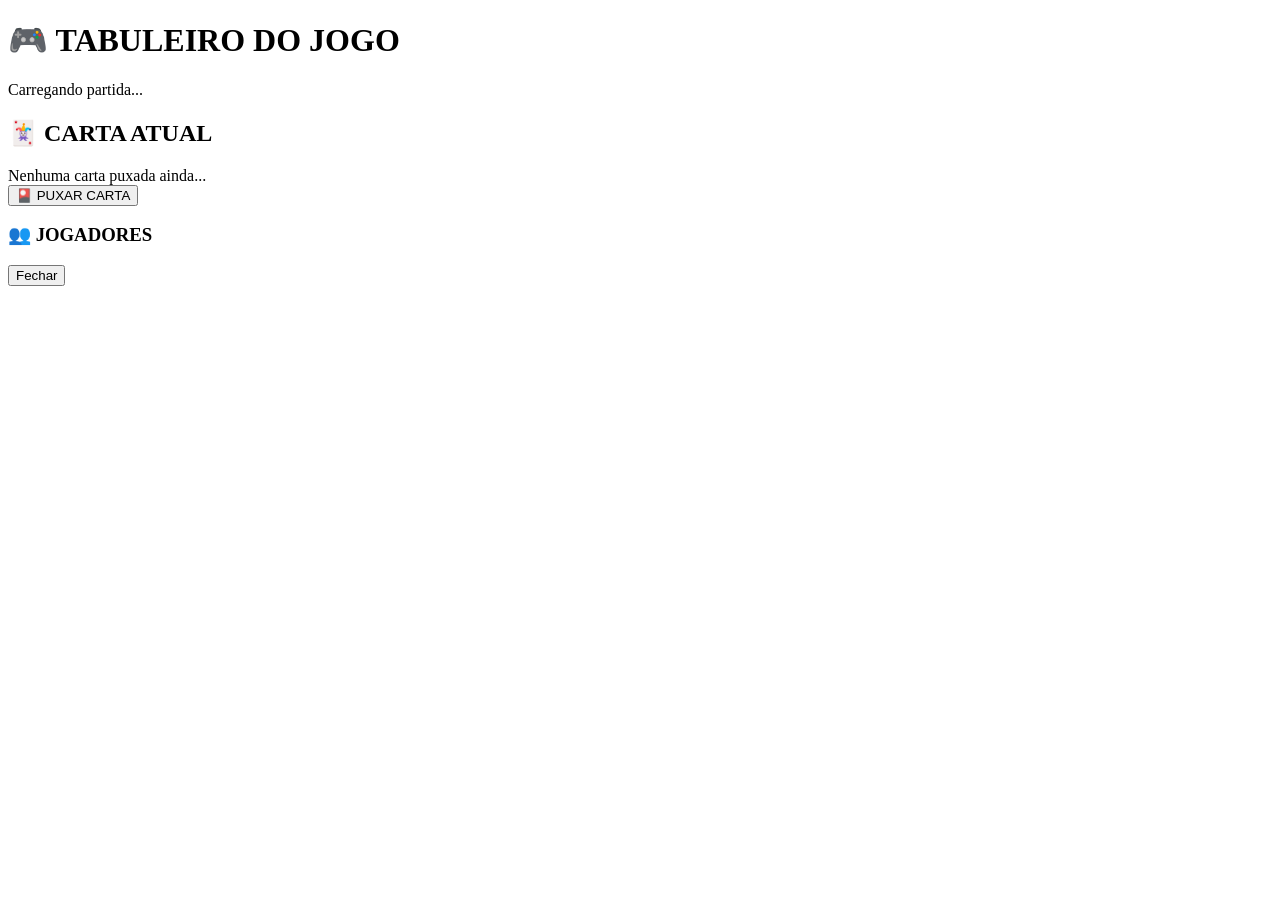
==== app/templates/Tabuleiro.html @ c84343a2 "Implementa novo tabuleiro e lógica de cartas cartas ainda não aparecem" ====
<!DOCTYPE html>
<html lang="pt-br">
<head>
    <meta charset="UTF-8">
    <title>Tabuleiro - Pixel Game</title>
    <script src="https://cdn.socket.io/4.7.2/socket.io.min.js"></script>
    <link href="https://fonts.googleapis.com/css2?family=Press+Start+2P&display=swap" rel="stylesheet">
    <link rel="stylesheet" href="/static/css/tabuleiro.css">
</head>
<body>
<div class="game-container">
    <div class="game-header">
        <h1 class="game-title">🎮 TABULEIRO DO JOGO</h1>
        <div class="turn-info" id="turnInfo">Carregando partida...</div>
    </div>

    <div class="board-container">
        <div class="board" id="board"></div>
    </div>

    <div class="sidebar">
        <div class="card-area">
            <h2 class="card-title">🃏 CARTA ATUAL</h2>
            <div class="card-display" id="cardText">Nenhuma carta puxada ainda...</div>
            <button class="btn-pixel" id="drawCardBtn">🎴 PUXAR CARTA</button>
        </div>

        <div class="players-info">
            <h3 class="card-title">👥 JOGADORES</h3>
            <div id="playersList"></div>
        </div>
    </div>
</div>

<!-- Modal da carta -->
<div id="cardModal">
    <div id="cardQuestion"></div>
    <div id="cardOptions"></div>
    <button id="closeCard" class="btn-pixel">Fechar</button>
</div>

<script type="module" src="/static/js/tabuleiro.js"></script>
</body>
</html>
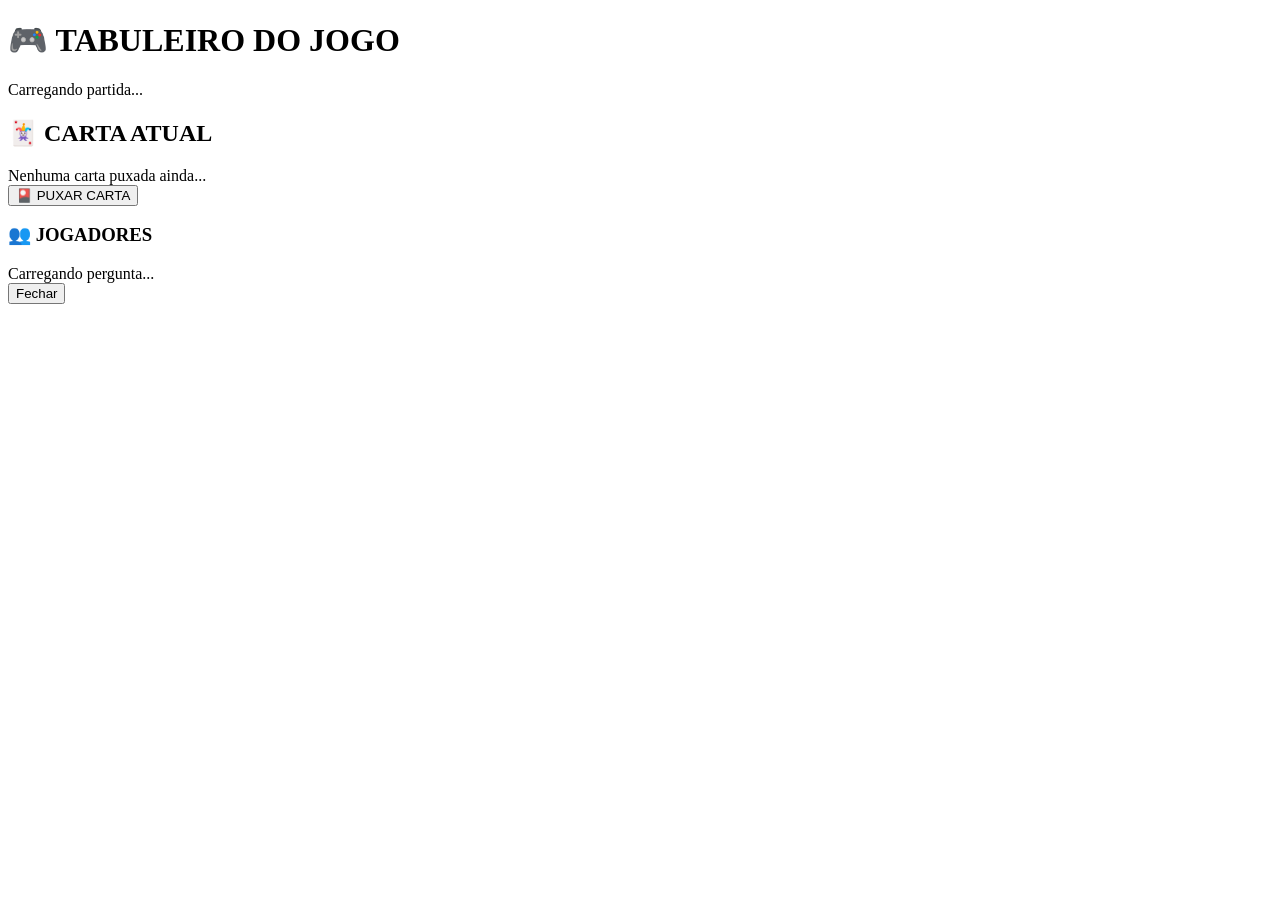
==== commit 93c5b878: "Implementa novo tabuleiro e lógica de cartas cartas ainda não aparecem" ====
--- a/app/templates/Tabuleiro.html
+++ b/app/templates/Tabuleiro.html
@@ -9,22 +9,27 @@
 </head>
 <body>
 <div class="game-container">
+    <!-- HEADER -->
     <div class="game-header">
         <h1 class="game-title">🎮 TABULEIRO DO JOGO</h1>
         <div class="turn-info" id="turnInfo">Carregando partida...</div>
     </div>
 
+    <!-- TABULEIRO -->
     <div class="board-container">
         <div class="board" id="board"></div>
     </div>
 
+    <!-- SIDEBAR -->
     <div class="sidebar">
+        <!-- CARTA ATUAL -->
         <div class="card-area">
             <h2 class="card-title">🃏 CARTA ATUAL</h2>
             <div class="card-display" id="cardText">Nenhuma carta puxada ainda...</div>
             <button class="btn-pixel" id="drawCardBtn">🎴 PUXAR CARTA</button>
         </div>
 
+        <!-- JOGADORES -->
         <div class="players-info">
             <h3 class="card-title">👥 JOGADORES</h3>
             <div id="playersList"></div>
@@ -32,11 +37,13 @@
     </div>
 </div>
 
-<!-- Modal da carta -->
-<div id="cardModal">
-    <div id="cardQuestion"></div>
-    <div id="cardOptions"></div>
-    <button id="closeCard" class="btn-pixel">Fechar</button>
+<!-- MODAL DE CARTA -->
+<div id="cardModal" class="modal-overlay">
+    <div class="card-box">
+        <div id="cardQuestion">Carregando pergunta...</div>
+        <div id="cardOptions"></div>
+        <button id="closeCard" class="btn-pixel">Fechar</button>
+    </div>
 </div>
 
 <script type="module" src="/static/js/tabuleiro.js"></script>
